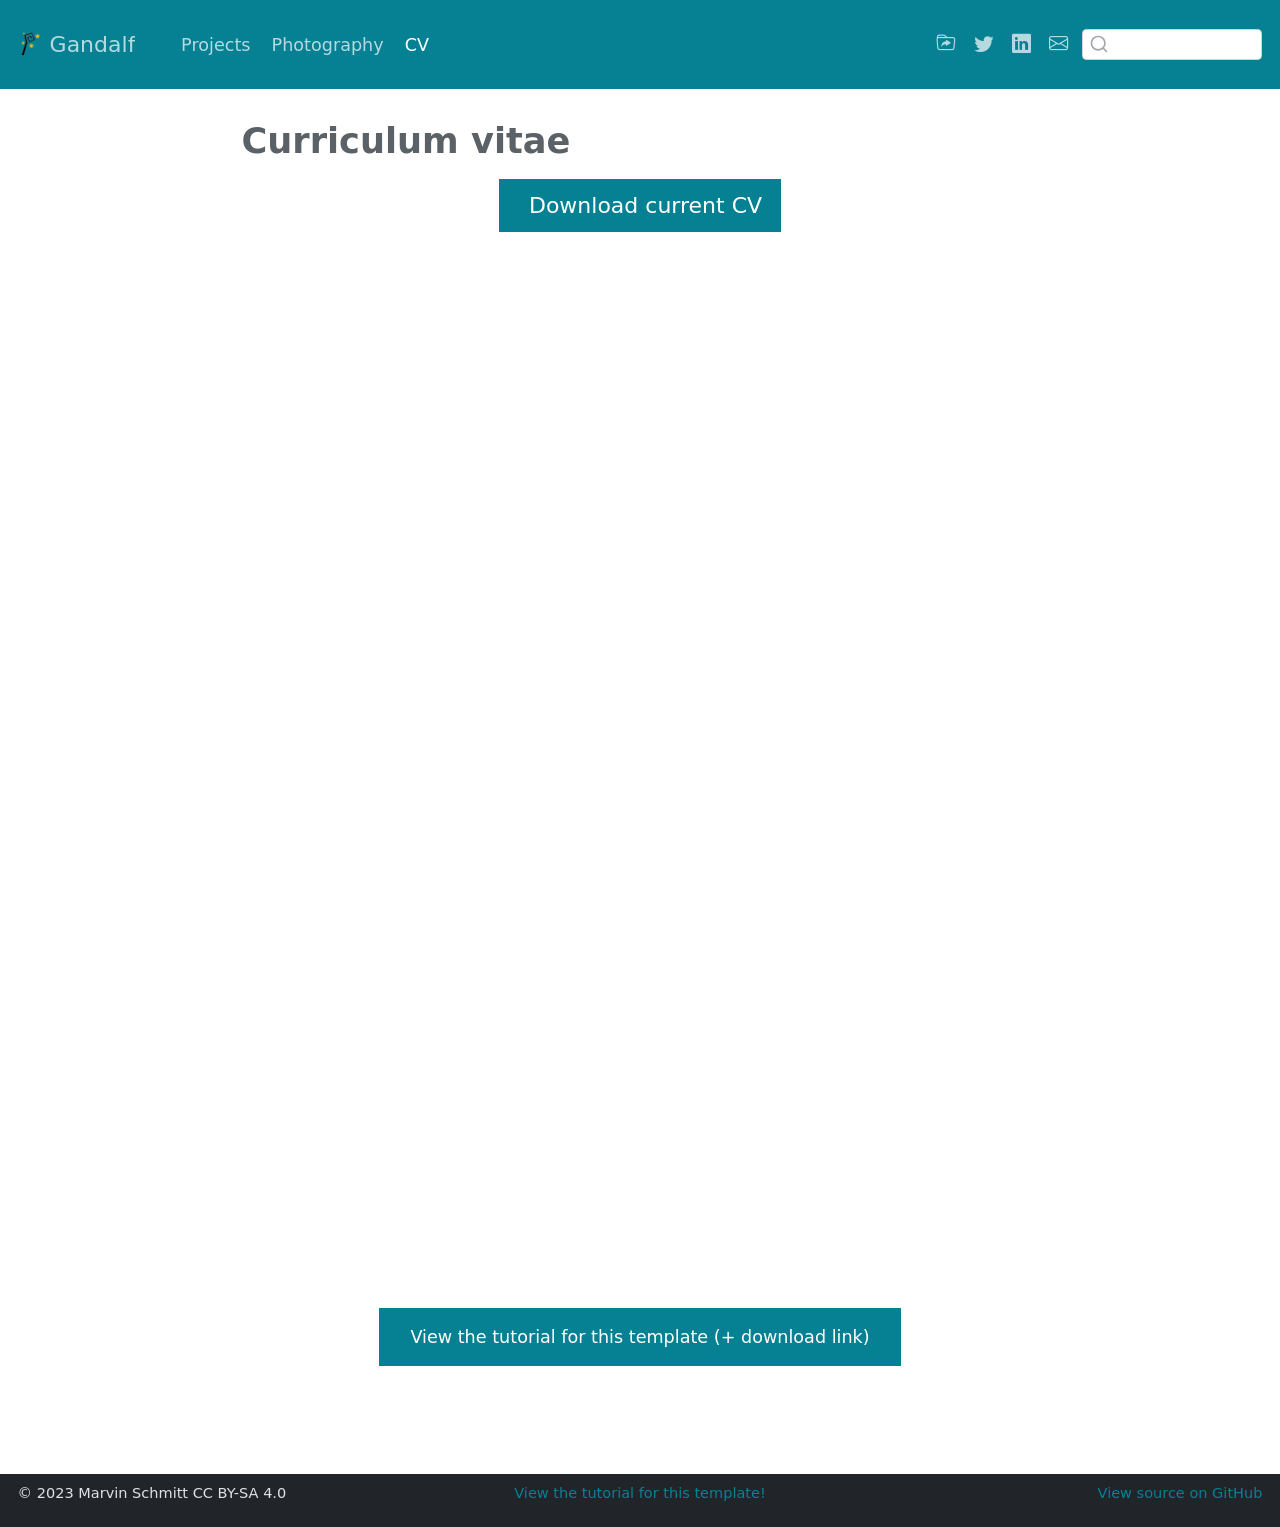
==== docs/cv/index.html @ 6c5ce50c "Add files via upload" ====
<!DOCTYPE html>
<html xmlns="http://www.w3.org/1999/xhtml" lang="en" xml:lang="en"><head>
<meta http-equiv="Content-Type" content="text/html; charset=UTF-8">
<meta charset="utf-8">
<meta name="generator" content="quarto-1.3.450">
<meta name="viewport" content="width=device-width, initial-scale=1.0, user-scalable=yes">
<title>Gandalf - Curriculum vitae</title>
<style>
code{white-space: pre-wrap;}
span.smallcaps{font-variant: small-caps;}
div.columns{display: flex; gap: min(4vw, 1.5em);}
div.column{flex: auto; overflow-x: auto;}
div.hanging-indent{margin-left: 1.5em; text-indent: -1.5em;}
ul.task-list{list-style: none;}
ul.task-list li input[type="checkbox"] {
  width: 0.8em;
  margin: 0 0.8em 0.2em -1em; /* quarto-specific, see https://github.com/quarto-dev/quarto-cli/issues/4556 */ 
  vertical-align: middle;
}
</style>

<script src="../site_libs/quarto-nav/quarto-nav.js"></script>
<script src="../site_libs/clipboard/clipboard.min.js"></script>
<script src="../site_libs/quarto-search/autocomplete.umd.js"></script>
<script src="../site_libs/quarto-search/fuse.min.js"></script>
<script src="../site_libs/quarto-search/quarto-search.js"></script>
<meta name="quarto:offset" content="../">
<link href="../img/favicon.png" rel="icon" type="image/png">
<script src="../site_libs/quarto-html/quarto.js"></script>
<script src="../site_libs/quarto-html/popper.min.js"></script>
<script src="../site_libs/quarto-html/tippy.umd.min.js"></script>
<script src="../site_libs/quarto-html/anchor.min.js"></script>
<link href="../site_libs/quarto-html/tippy.css" rel="stylesheet">
<link href="../site_libs/quarto-html/quarto-syntax-highlighting.css" rel="stylesheet" id="quarto-text-highlighting-styles">
<script src="../site_libs/bootstrap/bootstrap.min.js"></script>
<link href="../site_libs/bootstrap/bootstrap-icons.css" rel="stylesheet">
<link href="../site_libs/bootstrap/bootstrap.min.css" rel="stylesheet" id="quarto-bootstrap" data-mode="light"><script id="quarto-search-options" type="application/json">{
  "location": "navbar",
  "copy-button": false,
  "collapse-after": 3,
  "panel-placement": "end",
  "type": "textbox",
  "limit": 20,
  "language": {
    "search-no-results-text": "No results",
    "search-matching-documents-text": "matching documents",
    "search-copy-link-title": "Copy link to search",
    "search-hide-matches-text": "Hide additional matches",
    "search-more-match-text": "more match in this document",
    "search-more-matches-text": "more matches in this document",
    "search-clear-button-title": "Clear",
    "search-detached-cancel-button-title": "Cancel",
    "search-submit-button-title": "Submit",
    "search-label": "Search"
  }
}</script>
</head>
<body class="nav-fixed fullcontent">

<div id="quarto-search-results"></div>
  <header id="quarto-header" class="headroom fixed-top"><nav class="navbar navbar-expand-lg navbar-dark "><div class="navbar-container container-fluid">
      <div class="navbar-brand-container">
    <a href="../index.html" class="navbar-brand navbar-brand-logo">
    <img src="../img/logo.png" alt="" class="navbar-logo"></a>
    <a class="navbar-brand" href="../index.html">
    <span class="navbar-title">Gandalf</span>
    </a>
  </div>
            <div id="quarto-search" class="" title="Search"></div>
          <button class="navbar-toggler" type="button" data-bs-toggle="collapse" data-bs-target="#navbarCollapse" aria-controls="navbarCollapse" aria-expanded="false" aria-label="Toggle navigation" onclick="if (window.quartoToggleHeadroom) { window.quartoToggleHeadroom(); }">
  <span class="navbar-toggler-icon"></span>
</button>
          <div class="collapse navbar-collapse" id="navbarCollapse">
            <ul class="navbar-nav navbar-nav-scroll me-auto">
<li class="nav-item">
    <a class="nav-link" href="../projects/index.html" rel="" target="">
 <span class="menu-text">Projects</span></a>
  </li>  
  <li class="nav-item">
    <a class="nav-link" href="../photography/index.html" rel="" target="">
 <span class="menu-text">Photography</span></a>
  </li>  
  <li class="nav-item">
    <a class="nav-link active" href="../cv/index.html" rel="" target="" aria-current="page">
 <span class="menu-text">CV</span></a>
  </li>  
</ul>
<ul class="navbar-nav navbar-nav-scroll ms-auto">
<li class="nav-item compact">
    <a class="nav-link" href="https://www.marvinschmitt.com/blog/website-tutorial-quarto/" rel="" target=""><i class="bi bi-folder-symlink" role="img">
</i> 
 <span class="menu-text"></span></a>
  </li>  
  <li class="nav-item compact">
    <a class="nav-link" href="https://twitter.com/MarvinSchmittML" rel="" target=""><i class="bi bi-twitter" role="img">
</i> 
 <span class="menu-text"></span></a>
  </li>  
  <li class="nav-item compact">
    <a class="nav-link" href="https://www.linkedin.com/in/marvin-schmitt-a85b321a2/" rel="" target=""><i class="bi bi-linkedin" role="img">
</i> 
 <span class="menu-text"></span></a>
  </li>  
  <li class="nav-item compact">
    <a class="nav-link" href="mailto:mail.marvinschmitt@gmail.com" rel="" target=""><i class="bi bi-envelope" role="img" aria-label="email">
</i> 
 <span class="menu-text"></span></a>
  </li>  
</ul>
<div class="quarto-navbar-tools">
</div>
          </div> <!-- /navcollapse -->
      </div> <!-- /container-fluid -->
    </nav></header><!-- content --><div id="quarto-content" class="quarto-container page-columns page-rows-contents page-layout-article page-navbar">
<!-- sidebar -->
<!-- margin-sidebar -->
    
<!-- main -->
<main class="content" id="quarto-document-content"><header id="title-block-header" class="quarto-title-block default"><div class="quarto-title">
<h1 class="title">Curriculum vitae</h1>
</div>



<div class="quarto-title-meta">

    
  
    
  </div>
  

</header><div class="cell">
<style type="text/css">
.embed-container {
    position: relative;
    padding-bottom: 129%;
    height: 0;
    overflow: hidden;
    max-width: 100%;
}
.embed-container iframe,
.embed-container object,
.embed-container embed {
    position: absolute;
    top: 0;
    left: 0;
    width: 100%;
    height: 100%;
}
</style>
</div>
<p class="text-center">
  <a class="btn btn-primary btn-lg cv-download" href="cv.pdf" target="_blank">
    <i class="fa-solid fa-file-arrow-down"></i> Download current CV
  </a>
</p>
<div class="embed-container">
  <iframe src="cv.pdf#toolbar=0" style="border: 0.5px;width: 100%;"></iframe>
</div>
<div style="margin: 30px; text-align: center;">
<a class="btn btn-primary" href="https://www.marvinschmitt.com/blog/website-tutorial-quarto/" role="button" target="_blank" style="padding: 15px 30px;">View the tutorial for this template (+ download link)</a>
</div>



</main><!-- /main --><script id="quarto-html-after-body" type="application/javascript">
window.document.addEventListener("DOMContentLoaded", function (event) {
  const toggleBodyColorMode = (bsSheetEl) => {
    const mode = bsSheetEl.getAttribute("data-mode");
    const bodyEl = window.document.querySelector("body");
    if (mode === "dark") {
      bodyEl.classList.add("quarto-dark");
      bodyEl.classList.remove("quarto-light");
    } else {
      bodyEl.classList.add("quarto-light");
      bodyEl.classList.remove("quarto-dark");
    }
  }
  const toggleBodyColorPrimary = () => {
    const bsSheetEl = window.document.querySelector("link#quarto-bootstrap");
    if (bsSheetEl) {
      toggleBodyColorMode(bsSheetEl);
    }
  }
  toggleBodyColorPrimary();  
  const icon = "";
  const anchorJS = new window.AnchorJS();
  anchorJS.options = {
    placement: 'right',
    icon: icon
  };
  anchorJS.add('.anchored');
  const isCodeAnnotation = (el) => {
    for (const clz of el.classList) {
      if (clz.startsWith('code-annotation-')) {                     
        return true;
      }
    }
    return false;
  }
  const clipboard = new window.ClipboardJS('.code-copy-button', {
    text: function(trigger) {
      const codeEl = trigger.previousElementSibling.cloneNode(true);
      for (const childEl of codeEl.children) {
        if (isCodeAnnotation(childEl)) {
          childEl.remove();
        }
      }
      return codeEl.innerText;
    }
  });
  clipboard.on('success', function(e) {
    // button target
    const button = e.trigger;
    // don't keep focus
    button.blur();
    // flash "checked"
    button.classList.add('code-copy-button-checked');
    var currentTitle = button.getAttribute("title");
    button.setAttribute("title", "Copied!");
    let tooltip;
    if (window.bootstrap) {
      button.setAttribute("data-bs-toggle", "tooltip");
      button.setAttribute("data-bs-placement", "left");
      button.setAttribute("data-bs-title", "Copied!");
      tooltip = new bootstrap.Tooltip(button, 
        { trigger: "manual", 
          customClass: "code-copy-button-tooltip",
          offset: [0, -8]});
      tooltip.show();    
    }
    setTimeout(function() {
      if (tooltip) {
        tooltip.hide();
        button.removeAttribute("data-bs-title");
        button.removeAttribute("data-bs-toggle");
        button.removeAttribute("data-bs-placement");
      }
      button.setAttribute("title", currentTitle);
      button.classList.remove('code-copy-button-checked');
    }, 1000);
    // clear code selection
    e.clearSelection();
  });
  function tippyHover(el, contentFn) {
    const config = {
      allowHTML: true,
      content: contentFn,
      maxWidth: 500,
      delay: 100,
      arrow: false,
      appendTo: function(el) {
          return el.parentElement;
      },
      interactive: true,
      interactiveBorder: 10,
      theme: 'quarto',
      placement: 'bottom-start'
    };
    window.tippy(el, config); 
  }
  const noterefs = window.document.querySelectorAll('a[role="doc-noteref"]');
  for (var i=0; i<noterefs.length; i++) {
    const ref = noterefs[i];
    tippyHover(ref, function() {
      // use id or data attribute instead here
      let href = ref.getAttribute('data-footnote-href') || ref.getAttribute('href');
      try { href = new URL(href).hash; } catch {}
      const id = href.replace(/^#\/?/, "");
      const note = window.document.getElementById(id);
      return note.innerHTML;
    });
  }
      let selectedAnnoteEl;
      const selectorForAnnotation = ( cell, annotation) => {
        let cellAttr = 'data-code-cell="' + cell + '"';
        let lineAttr = 'data-code-annotation="' +  annotation + '"';
        const selector = 'span[' + cellAttr + '][' + lineAttr + ']';
        return selector;
      }
      const selectCodeLines = (annoteEl) => {
        const doc = window.document;
        const targetCell = annoteEl.getAttribute("data-target-cell");
        const targetAnnotation = annoteEl.getAttribute("data-target-annotation");
        const annoteSpan = window.document.querySelector(selectorForAnnotation(targetCell, targetAnnotation));
        const lines = annoteSpan.getAttribute("data-code-lines").split(",");
        const lineIds = lines.map((line) => {
          return targetCell + "-" + line;
        })
        let top = null;
        let height = null;
        let parent = null;
        if (lineIds.length > 0) {
            //compute the position of the single el (top and bottom and make a div)
            const el = window.document.getElementById(lineIds[0]);
            top = el.offsetTop;
            height = el.offsetHeight;
            parent = el.parentElement.parentElement;
          if (lineIds.length > 1) {
            const lastEl = window.document.getElementById(lineIds[lineIds.length - 1]);
            const bottom = lastEl.offsetTop + lastEl.offsetHeight;
            height = bottom - top;
          }
          if (top !== null && height !== null && parent !== null) {
            // cook up a div (if necessary) and position it 
            let div = window.document.getElementById("code-annotation-line-highlight");
            if (div === null) {
              div = window.document.createElement("div");
              div.setAttribute("id", "code-annotation-line-highlight");
              div.style.position = 'absolute';
              parent.appendChild(div);
            }
            div.style.top = top - 2 + "px";
            div.style.height = height + 4 + "px";
            let gutterDiv = window.document.getElementById("code-annotation-line-highlight-gutter");
            if (gutterDiv === null) {
              gutterDiv = window.document.createElement("div");
              gutterDiv.setAttribute("id", "code-annotation-line-highlight-gutter");
              gutterDiv.style.position = 'absolute';
              const codeCell = window.document.getElementById(targetCell);
              const gutter = codeCell.querySelector('.code-annotation-gutter');
              gutter.appendChild(gutterDiv);
            }
            gutterDiv.style.top = top - 2 + "px";
            gutterDiv.style.height = height + 4 + "px";
          }
          selectedAnnoteEl = annoteEl;
        }
      };
      const unselectCodeLines = () => {
        const elementsIds = ["code-annotation-line-highlight", "code-annotation-line-highlight-gutter"];
        elementsIds.forEach((elId) => {
          const div = window.document.getElementById(elId);
          if (div) {
            div.remove();
          }
        });
        selectedAnnoteEl = undefined;
      };
      // Attach click handler to the DT
      const annoteDls = window.document.querySelectorAll('dt[data-target-cell]');
      for (const annoteDlNode of annoteDls) {
        annoteDlNode.addEventListener('click', (event) => {
          const clickedEl = event.target;
          if (clickedEl !== selectedAnnoteEl) {
            unselectCodeLines();
            const activeEl = window.document.querySelector('dt[data-target-cell].code-annotation-active');
            if (activeEl) {
              activeEl.classList.remove('code-annotation-active');
            }
            selectCodeLines(clickedEl);
            clickedEl.classList.add('code-annotation-active');
          } else {
            // Unselect the line
            unselectCodeLines();
            clickedEl.classList.remove('code-annotation-active');
          }
        });
      }
  const findCites = (el) => {
    const parentEl = el.parentElement;
    if (parentEl) {
      const cites = parentEl.dataset.cites;
      if (cites) {
        return {
          el,
          cites: cites.split(' ')
        };
      } else {
        return findCites(el.parentElement)
      }
    } else {
      return undefined;
    }
  };
  var bibliorefs = window.document.querySelectorAll('a[role="doc-biblioref"]');
  for (var i=0; i<bibliorefs.length; i++) {
    const ref = bibliorefs[i];
    const citeInfo = findCites(ref);
    if (citeInfo) {
      tippyHover(citeInfo.el, function() {
        var popup = window.document.createElement('div');
        citeInfo.cites.forEach(function(cite) {
          var citeDiv = window.document.createElement('div');
          citeDiv.classList.add('hanging-indent');
          citeDiv.classList.add('csl-entry');
          var biblioDiv = window.document.getElementById('ref-' + cite);
          if (biblioDiv) {
            citeDiv.innerHTML = biblioDiv.innerHTML;
          }
          popup.appendChild(citeDiv);
        });
        return popup.innerHTML;
      });
    }
  }
});
</script>
</div> <!-- /content -->
<footer class="footer"><div class="nav-footer">
    <div class="nav-footer-left"><span class="faux-block">© 2023 Marvin Schmitt CC BY-SA 4.0</span></div>   
    <div class="nav-footer-center"><span class="faux-block"><a href="https://www.marvinschmitt.com/blog/website-tutorial-quarto/">View the tutorial for this template!</a></span></div>
    <div class="nav-footer-right"><span class="faux-block"><a href="https://github.com/marvinschmitt/quarto-website-template/">View source on GitHub</a></span></div>
  </div>
</footer>


</body></html>
---- docs/site_libs/quarto-html/tippy.css ----
.tippy-box[data-animation=fade][data-state=hidden]{opacity:0}[data-tippy-root]{max-width:calc(100vw - 10px)}.tippy-box{position:relative;background-color:#333;color:#fff;border-radius:4px;font-size:14px;line-height:1.4;white-space:normal;outline:0;transition-property:transform,visibility,opacity}.tippy-box[data-placement^=top]>.tippy-arrow{bottom:0}.tippy-box[data-placement^=top]>.tippy-arrow:before{bottom:-7px;left:0;border-width:8px 8px 0;border-top-color:initial;transform-origin:center top}.tippy-box[data-placement^=bottom]>.tippy-arrow{top:0}.tippy-box[data-placement^=bottom]>.tippy-arrow:before{top:-7px;left:0;border-width:0 8px 8px;border-bottom-color:initial;transform-origin:center bottom}.tippy-box[data-placement^=left]>.tippy-arrow{right:0}.tippy-box[data-placement^=left]>.tippy-arrow:before{border-width:8px 0 8px 8px;border-left-color:initial;right:-7px;transform-origin:center left}.tippy-box[data-placement^=right]>.tippy-arrow{left:0}.tippy-box[data-placement^=right]>.tippy-arrow:before{left:-7px;border-width:8px 8px 8px 0;border-right-color:initial;transform-origin:center right}.tippy-box[data-inertia][data-state=visible]{transition-timing-function:cubic-bezier(.54,1.5,.38,1.11)}.tippy-arrow{width:16px;height:16px;color:#333}.tippy-arrow:before{content:"";position:absolute;border-color:transparent;border-style:solid}.tippy-content{position:relative;padding:5px 9px;z-index:1}
---- docs/site_libs/quarto-html/quarto-syntax-highlighting.css ----
/* quarto syntax highlight colors */
:root {
  --quarto-hl-ot-color: #003B4F;
  --quarto-hl-at-color: #657422;
  --quarto-hl-ss-color: #20794D;
  --quarto-hl-an-color: #5E5E5E;
  --quarto-hl-fu-color: #4758AB;
  --quarto-hl-st-color: #20794D;
  --quarto-hl-cf-color: #003B4F;
  --quarto-hl-op-color: #5E5E5E;
  --quarto-hl-er-color: #AD0000;
  --quarto-hl-bn-color: #AD0000;
  --quarto-hl-al-color: #AD0000;
  --quarto-hl-va-color: #111111;
  --quarto-hl-bu-color: inherit;
  --quarto-hl-ex-color: inherit;
  --quarto-hl-pp-color: #AD0000;
  --quarto-hl-in-color: #5E5E5E;
  --quarto-hl-vs-color: #20794D;
  --quarto-hl-wa-color: #5E5E5E;
  --quarto-hl-do-color: #5E5E5E;
  --quarto-hl-im-color: #00769E;
  --quarto-hl-ch-color: #20794D;
  --quarto-hl-dt-color: #AD0000;
  --quarto-hl-fl-color: #AD0000;
  --quarto-hl-co-color: #5E5E5E;
  --quarto-hl-cv-color: #5E5E5E;
  --quarto-hl-cn-color: #8f5902;
  --quarto-hl-sc-color: #5E5E5E;
  --quarto-hl-dv-color: #AD0000;
  --quarto-hl-kw-color: #003B4F;
}

/* other quarto variables */
:root {
  --quarto-font-monospace: SFMono-Regular, Menlo, Monaco, Consolas, "Liberation Mono", "Courier New", monospace;
}

pre > code.sourceCode > span {
  color: #003B4F;
}

code span {
  color: #003B4F;
}

code.sourceCode > span {
  color: #003B4F;
}

div.sourceCode,
div.sourceCode pre.sourceCode {
  color: #003B4F;
}

code span.ot {
  color: #003B4F;
  font-style: inherit;
}

code span.at {
  color: #657422;
  font-style: inherit;
}

code span.ss {
  color: #20794D;
  font-style: inherit;
}

code span.an {
  color: #5E5E5E;
  font-style: inherit;
}

code span.fu {
  color: #4758AB;
  font-style: inherit;
}

code span.st {
  color: #20794D;
  font-style: inherit;
}

code span.cf {
  color: #003B4F;
  font-style: inherit;
}

code span.op {
  color: #5E5E5E;
  font-style: inherit;
}

code span.er {
  color: #AD0000;
  font-style: inherit;
}

code span.bn {
  color: #AD0000;
  font-style: inherit;
}

code span.al {
  color: #AD0000;
  font-style: inherit;
}

code span.va {
  color: #111111;
  font-style: inherit;
}

code span.bu {
  font-style: inherit;
}

code span.ex {
  font-style: inherit;
}

code span.pp {
  color: #AD0000;
  font-style: inherit;
}

code span.in {
  color: #5E5E5E;
  font-style: inherit;
}

code span.vs {
  color: #20794D;
  font-style: inherit;
}

code span.wa {
  color: #5E5E5E;
  font-style: italic;
}

code span.do {
  color: #5E5E5E;
  font-style: italic;
}

code span.im {
  color: #00769E;
  font-style: inherit;
}

code span.ch {
  color: #20794D;
  font-style: inherit;
}

code span.dt {
  color: #AD0000;
  font-style: inherit;
}

code span.fl {
  color: #AD0000;
  font-style: inherit;
}

code span.co {
  color: #5E5E5E;
  font-style: inherit;
}

code span.cv {
  color: #5E5E5E;
  font-style: italic;
}

code span.cn {
  color: #8f5902;
  font-style: inherit;
}

code span.sc {
  color: #5E5E5E;
  font-style: inherit;
}

code span.dv {
  color: #AD0000;
  font-style: inherit;
}

code span.kw {
  color: #003B4F;
  font-style: inherit;
}

.prevent-inlining {
  content: "</";
}

/*# sourceMappingURL=debc5d5d77c3f9108843748ff7464032.css.map */
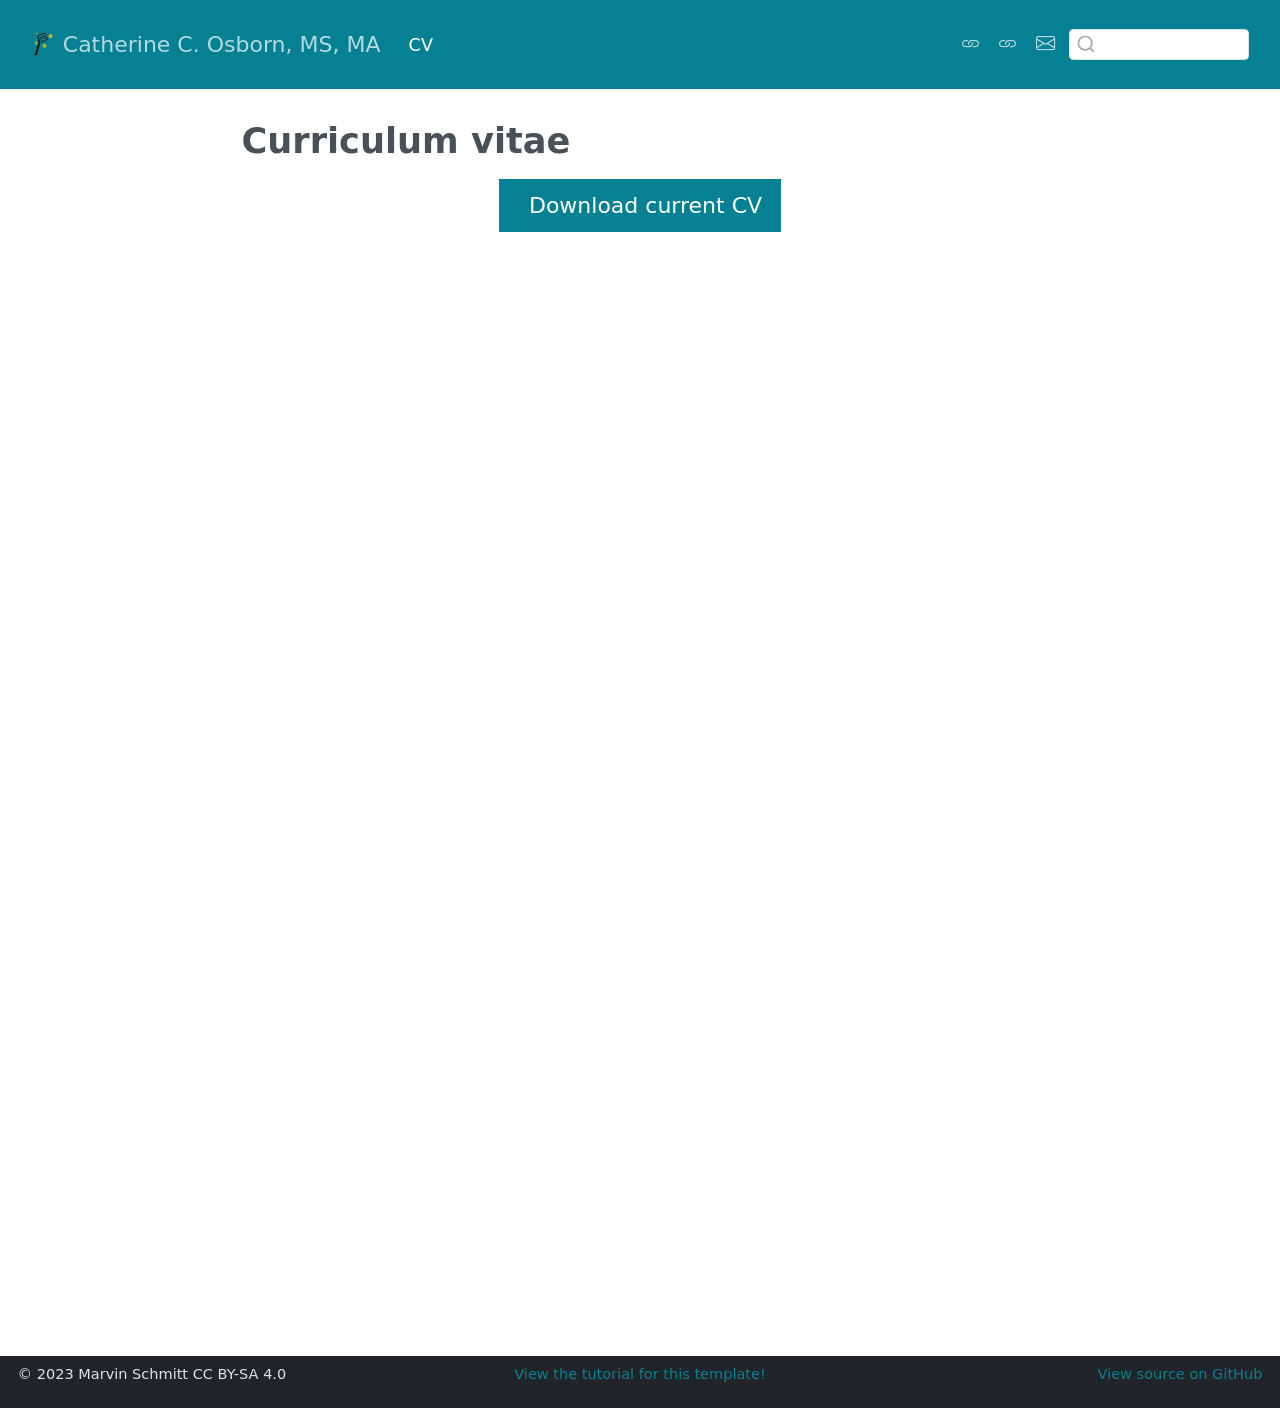
==== commit fc546a48: "Add files via upload" ====
--- a/docs/cv/index.html
+++ b/docs/cv/index.html
@@ -1,15 +1,24 @@
 <!DOCTYPE html>
 <html xmlns="http://www.w3.org/1999/xhtml" lang="en" xml:lang="en"><head>
-<meta http-equiv="Content-Type" content="text/html; charset=UTF-8">
+
 <meta charset="utf-8">
-<meta name="generator" content="quarto-1.3.450">
+<meta name="generator" content="quarto-1.10.18">
+
 <meta name="viewport" content="width=device-width, initial-scale=1.0, user-scalable=yes">
-<title>Gandalf - Curriculum vitae</title>
+
+
+<title>Curriculum vitae – Catherine C. Osborn, MS, MA</title>
 <style>
-code{white-space: pre-wrap;}
+/* Default styles provided by pandoc.
+** See https://pandoc.org/MANUAL.html#variables-for-html for config info.
+*/
 span.smallcaps{font-variant: small-caps;}
-div.columns{display: flex; gap: min(4vw, 1.5em);}
-div.column{flex: auto; overflow-x: auto;}
+div.columns{display: flex; gap: 1.5em;}
+div.column{flex: auto;}
+@media screen {
+div.columns{gap: min(4vw, 1.5em);}
+div.column{overflow-x: auto;}
+}
 div.hanging-indent{margin-left: 1.5em; text-indent: -1.5em;}
 ul.task-list{list-style: none;}
 ul.task-list li input[type="checkbox"] {
@@ -19,6 +28,7 @@
 }
 </style>
 
+
 <script src="../site_libs/quarto-nav/quarto-nav.js"></script>
 <script src="../site_libs/clipboard/clipboard.min.js"></script>
 <script src="../site_libs/quarto-search/autocomplete.umd.js"></script>
@@ -26,21 +36,28 @@
 <script src="../site_libs/quarto-search/quarto-search.js"></script>
 <meta name="quarto:offset" content="../">
 <link href="../img/favicon.png" rel="icon" type="image/png">
-<script src="../site_libs/quarto-html/quarto.js"></script>
+<script src="../site_libs/quarto-html/quarto.js" type="module"></script>
+<script src="../site_libs/quarto-html/tabsets/tabsets.js" type="module"></script>
 <script src="../site_libs/quarto-html/popper.min.js"></script>
 <script src="../site_libs/quarto-html/tippy.umd.min.js"></script>
 <script src="../site_libs/quarto-html/anchor.min.js"></script>
 <link href="../site_libs/quarto-html/tippy.css" rel="stylesheet">
-<link href="../site_libs/quarto-html/quarto-syntax-highlighting.css" rel="stylesheet" id="quarto-text-highlighting-styles">
+<link href="../site_libs/quarto-html/quarto-syntax-highlighting-64a204ab8560d761af7679ceaba22944.css" rel="stylesheet" id="quarto-text-highlighting-styles">
 <script src="../site_libs/bootstrap/bootstrap.min.js"></script>
 <link href="../site_libs/bootstrap/bootstrap-icons.css" rel="stylesheet">
-<link href="../site_libs/bootstrap/bootstrap.min.css" rel="stylesheet" id="quarto-bootstrap" data-mode="light"><script id="quarto-search-options" type="application/json">{
+<link href="../site_libs/bootstrap/bootstrap-b8b36463dbcfc0c9443b5ac0874d65e4.min.css" rel="stylesheet" append-hash="true" id="quarto-bootstrap" data-mode="light">
+<script id="quarto-search-options" type="application/json">{
   "location": "navbar",
   "copy-button": false,
   "collapse-after": 3,
   "panel-placement": "end",
   "type": "textbox",
-  "limit": 20,
+  "limit": 50,
+  "keyboard-shortcut": [
+    "f",
+    "/",
+    "s"
+  ],
   "language": {
     "search-no-results-text": "No results",
     "search-matching-documents-text": "matching documents",
@@ -49,74 +66,75 @@
     "search-more-match-text": "more match in this document",
     "search-more-matches-text": "more matches in this document",
     "search-clear-button-title": "Clear",
+    "search-text-placeholder": "",
     "search-detached-cancel-button-title": "Cancel",
     "search-submit-button-title": "Submit",
     "search-label": "Search"
   }
 }</script>
+
+
 </head>
-<body class="nav-fixed fullcontent">
+
+<body class="nav-fixed fullcontent quarto-light">
 
 <div id="quarto-search-results"></div>
-  <header id="quarto-header" class="headroom fixed-top"><nav class="navbar navbar-expand-lg navbar-dark "><div class="navbar-container container-fluid">
-      <div class="navbar-brand-container">
+  <header id="quarto-header" class="headroom fixed-top">
+    <nav class="navbar navbar-expand-lg " data-bs-theme="dark">
+      <div class="navbar-container container-fluid">
+      <div class="navbar-brand-container mx-auto">
     <a href="../index.html" class="navbar-brand navbar-brand-logo">
-    <img src="../img/logo.png" alt="" class="navbar-logo"></a>
+    <img src="../img/logo.png" alt="" class="navbar-logo light-content">
+    <img src="../img/logo.png" alt="" class="navbar-logo dark-content">
+    </a>
     <a class="navbar-brand" href="../index.html">
-    <span class="navbar-title">Gandalf</span>
+    <span class="navbar-title">Catherine C. Osborn, MS, MA</span>
     </a>
   </div>
             <div id="quarto-search" class="" title="Search"></div>
-          <button class="navbar-toggler" type="button" data-bs-toggle="collapse" data-bs-target="#navbarCollapse" aria-controls="navbarCollapse" aria-expanded="false" aria-label="Toggle navigation" onclick="if (window.quartoToggleHeadroom) { window.quartoToggleHeadroom(); }">
+          <button class="navbar-toggler" type="button" data-bs-toggle="collapse" data-bs-target="#navbarCollapse" aria-controls="navbarCollapse" role="menu" aria-expanded="false" aria-label="Toggle navigation" onclick="if (window.quartoToggleHeadroom) { window.quartoToggleHeadroom(); }">
   <span class="navbar-toggler-icon"></span>
 </button>
           <div class="collapse navbar-collapse" id="navbarCollapse">
             <ul class="navbar-nav navbar-nav-scroll me-auto">
-<li class="nav-item">
-    <a class="nav-link" href="../projects/index.html" rel="" target="">
- <span class="menu-text">Projects</span></a>
-  </li>  
   <li class="nav-item">
-    <a class="nav-link" href="../photography/index.html" rel="" target="">
- <span class="menu-text">Photography</span></a>
-  </li>  
-  <li class="nav-item">
-    <a class="nav-link active" href="../cv/index.html" rel="" target="" aria-current="page">
- <span class="menu-text">CV</span></a>
+    <a class="nav-link active" href="../cv/index.html" aria-current="page"> 
+<span class="menu-text">CV</span></a>
   </li>  
 </ul>
-<ul class="navbar-nav navbar-nav-scroll ms-auto">
-<li class="nav-item compact">
-    <a class="nav-link" href="https://www.marvinschmitt.com/blog/website-tutorial-quarto/" rel="" target=""><i class="bi bi-folder-symlink" role="img">
+            <ul class="navbar-nav navbar-nav-scroll ms-auto">
+  <li class="nav-item compact">
+    <a class="nav-link" href="https://prchn.org/"> <i class="bi bi-link" role="img">
 </i> 
- <span class="menu-text"></span></a>
+<span class="menu-text"></span></a>
   </li>  
   <li class="nav-item compact">
-    <a class="nav-link" href="https://twitter.com/MarvinSchmittML" rel="" target=""><i class="bi bi-twitter" role="img">
+    <a class="nav-link" href="https://orcid.org/0000-0001-6162-7315"> <i class="bi bi-link" role="img">
 </i> 
- <span class="menu-text"></span></a>
+<span class="menu-text"></span></a>
   </li>  
   <li class="nav-item compact">
-    <a class="nav-link" href="https://www.linkedin.com/in/marvin-schmitt-a85b321a2/" rel="" target=""><i class="bi bi-linkedin" role="img">
+    <a class="nav-link" href="mailto:catherine.osborn@case.edu"> <i class="bi bi-envelope" role="img" aria-label="email">
 </i> 
- <span class="menu-text"></span></a>
-  </li>  
-  <li class="nav-item compact">
-    <a class="nav-link" href="mailto:mail.marvinschmitt@gmail.com" rel="" target=""><i class="bi bi-envelope" role="img" aria-label="email">
-</i> 
- <span class="menu-text"></span></a>
+<span class="menu-text"></span></a>
   </li>  
 </ul>
-<div class="quarto-navbar-tools">
+          </div> <!-- /navcollapse -->
+            <div class="quarto-navbar-tools">
 </div>
-          </div> <!-- /navcollapse -->
       </div> <!-- /container-fluid -->
-    </nav></header><!-- content --><div id="quarto-content" class="quarto-container page-columns page-rows-contents page-layout-article page-navbar">
+    </nav>
+</header>
+<!-- content -->
+<div id="quarto-content" class="quarto-container page-columns page-rows-contents page-layout-article page-navbar">
 <!-- sidebar -->
 <!-- margin-sidebar -->
     
 <!-- main -->
-<main class="content" id="quarto-document-content"><header id="title-block-header" class="quarto-title-block default"><div class="quarto-title">
+<main class="content" id="quarto-document-content">
+
+<header id="title-block-header" class="quarto-title-block default">
+<div class="quarto-title">
 <h1 class="title">Curriculum vitae</h1>
 </div>
 
@@ -130,7 +148,11 @@
   </div>
   
 
-</header><div class="cell">
+
+</header>
+
+
+<div class="cell">
 <style type="text/css">
 .embed-container {
     position: relative;
@@ -151,57 +173,70 @@
 </style>
 </div>
 <p class="text-center">
-  <a class="btn btn-primary btn-lg cv-download" href="cv.pdf" target="_blank">
+  <a class="btn btn-primary btn-lg cv-download" href="COsborn_CV_10-12-2026.pdf" target="_blank">
     <i class="fa-solid fa-file-arrow-down"></i> Download current CV
   </a>
 </p>
 <div class="embed-container">
-  <iframe src="cv.pdf#toolbar=0" style="border: 0.5px;width: 100%;"></iframe>
+  <iframe src="COsborn_CV_10-12-2026.pdf#toolbar=0" style="border: 0.5px;width: 100%;"></iframe>
 </div>
-<div style="margin: 30px; text-align: center;">
-<a class="btn btn-primary" href="https://www.marvinschmitt.com/blog/website-tutorial-quarto/" role="button" target="_blank" style="padding: 15px 30px;">View the tutorial for this template (+ download link)</a>
-</div>
-
-
-
-</main><!-- /main --><script id="quarto-html-after-body" type="application/javascript">
-window.document.addEventListener("DOMContentLoaded", function (event) {
-  const toggleBodyColorMode = (bsSheetEl) => {
-    const mode = bsSheetEl.getAttribute("data-mode");
-    const bodyEl = window.document.querySelector("body");
-    if (mode === "dark") {
-      bodyEl.classList.add("quarto-dark");
-      bodyEl.classList.remove("quarto-light");
-    } else {
-      bodyEl.classList.add("quarto-light");
-      bodyEl.classList.remove("quarto-dark");
-    }
-  }
-  const toggleBodyColorPrimary = () => {
-    const bsSheetEl = window.document.querySelector("link#quarto-bootstrap");
-    if (bsSheetEl) {
-      toggleBodyColorMode(bsSheetEl);
-    }
-  }
-  toggleBodyColorPrimary();  
-  const icon = "";
-  const anchorJS = new window.AnchorJS();
-  anchorJS.options = {
-    placement: 'right',
-    icon: icon
-  };
-  anchorJS.add('.anchored');
-  const isCodeAnnotation = (el) => {
-    for (const clz of el.classList) {
-      if (clz.startsWith('code-annotation-')) {                     
-        return true;
-      }
-    }
-    return false;
-  }
-  const clipboard = new window.ClipboardJS('.code-copy-button', {
-    text: function(trigger) {
-      const codeEl = trigger.previousElementSibling.cloneNode(true);
+
+
+
+</main> <!-- /main -->
+<script id="quarto-html-after-body" type="application/javascript">
+  window.document.addEventListener("DOMContentLoaded", function (event) {
+    const icon = "";
+    const anchorJS = new window.AnchorJS();
+    anchorJS.options = {
+      placement: 'right',
+      icon: icon
+    };
+    anchorJS.add('.anchored');
+    const isCodeAnnotation = (el) => {
+      for (const clz of el.classList) {
+        if (clz.startsWith('code-annotation-')) {                     
+          return true;
+        }
+      }
+      return false;
+    }
+    const onCopySuccess = function(e) {
+      // button target
+      const button = e.trigger;
+      // don't keep focus
+      button.blur();
+      // flash "checked"
+      button.classList.add('code-copy-button-checked');
+      var currentTitle = button.getAttribute("title");
+      button.setAttribute("title", "Copied!");
+      let tooltip;
+      if (window.bootstrap) {
+        button.setAttribute("data-bs-toggle", "tooltip");
+        button.setAttribute("data-bs-placement", "left");
+        button.setAttribute("data-bs-title", "Copied!");
+        tooltip = new bootstrap.Tooltip(button, 
+          { trigger: "manual", 
+            customClass: "code-copy-button-tooltip",
+            offset: [0, -8]});
+        tooltip.show();    
+      }
+      setTimeout(function() {
+        if (tooltip) {
+          tooltip.hide();
+          button.removeAttribute("data-bs-title");
+          button.removeAttribute("data-bs-toggle");
+          button.removeAttribute("data-bs-placement");
+        }
+        button.setAttribute("title", currentTitle);
+        button.classList.remove('code-copy-button-checked');
+      }, 1000);
+      // clear code selection
+      e.clearSelection();
+    }
+    const getTextToCopy = function(trigger) {
+      const outerScaffold = trigger.parentElement.cloneNode(true);
+      const codeEl = outerScaffold.querySelector('code');
       for (const childEl of codeEl.children) {
         if (isCodeAnnotation(childEl)) {
           childEl.remove();
@@ -209,201 +244,362 @@
       }
       return codeEl.innerText;
     }
+    const clipboard = new window.ClipboardJS('.code-copy-button:not([data-in-quarto-modal])', {
+      text: getTextToCopy
+    });
+    clipboard.on('success', onCopySuccess);
+    if (window.document.getElementById('quarto-embedded-source-code-modal')) {
+      const clipboardModal = new window.ClipboardJS('.code-copy-button[data-in-quarto-modal]', {
+        text: getTextToCopy,
+        container: window.document.getElementById('quarto-embedded-source-code-modal')
+      });
+      clipboardModal.on('success', onCopySuccess);
+    }
+      var localhostRegex = new RegExp(/^(?:http|https):\/\/localhost\:?[0-9]*\//);
+      var mailtoRegex = new RegExp(/^mailto:/);
+        var filterRegex = new RegExp('/' + window.location.host + '/');
+      var isInternal = (href) => {
+          return filterRegex.test(href) || localhostRegex.test(href) || mailtoRegex.test(href);
+      }
+      // Inspect non-navigation links and adorn them if external
+     var links = window.document.querySelectorAll('a[href]:not(.nav-link):not(.navbar-brand):not(.toc-action):not(.sidebar-link):not(.sidebar-item-toggle):not(.pagination-link):not(.no-external):not([aria-hidden]):not(.dropdown-item):not(.quarto-navigation-tool):not(.about-link)');
+      for (var i=0; i<links.length; i++) {
+        const link = links[i];
+        if (!isInternal(link.href)) {
+          // undo the damage that might have been done by quarto-nav.js in the case of
+          // links that we want to consider external
+          if (link.dataset.originalHref !== undefined) {
+            link.href = link.dataset.originalHref;
+          }
+        }
+      }
+    function tippyHover(el, contentFn, onTriggerFn, onUntriggerFn) {
+      const config = {
+        allowHTML: true,
+        maxWidth: 500,
+        delay: 100,
+        arrow: false,
+        appendTo: function(el) {
+            return el.parentElement;
+        },
+        interactive: true,
+        interactiveBorder: 10,
+        theme: 'quarto',
+        placement: 'bottom-start',
+      };
+      if (contentFn) {
+        config.content = contentFn;
+      }
+      if (onTriggerFn) {
+        config.onTrigger = onTriggerFn;
+      }
+      if (onUntriggerFn) {
+        config.onUntrigger = onUntriggerFn;
+      }
+      window.tippy(el, config); 
+    }
+    const noterefs = window.document.querySelectorAll('a[role="doc-noteref"]');
+    for (var i=0; i<noterefs.length; i++) {
+      const ref = noterefs[i];
+      tippyHover(ref, function() {
+        // use id or data attribute instead here
+        let href = ref.getAttribute('data-footnote-href') || ref.getAttribute('href');
+        try { href = new URL(href).hash; } catch {}
+        const id = href.replace(/^#\/?/, "");
+        const note = window.document.getElementById(id);
+        if (note) {
+          return note.innerHTML;
+        } else {
+          return "";
+        }
+      });
+    }
+    const xrefs = window.document.querySelectorAll('a.quarto-xref');
+    const processXRef = (id, note) => {
+      // Strip column container classes
+      const stripColumnClz = (el) => {
+        el.classList.remove("page-full", "page-columns");
+        if (el.children) {
+          for (const child of el.children) {
+            stripColumnClz(child);
+          }
+        }
+      }
+      stripColumnClz(note)
+      if (id === null || id.startsWith('sec-')) {
+        // Special case sections, only their first couple elements
+        const container = document.createElement("div");
+        if (note.children && note.children.length > 2) {
+          container.appendChild(note.children[0].cloneNode(true));
+          for (let i = 1; i < note.children.length; i++) {
+            const child = note.children[i];
+            if (child.tagName === "P" && child.innerText === "") {
+              continue;
+            } else {
+              container.appendChild(child.cloneNode(true));
+              break;
+            }
+          }
+          if (window.Quarto?.typesetMath) {
+            window.Quarto.typesetMath(container);
+          }
+          return container.innerHTML
+        } else {
+          if (window.Quarto?.typesetMath) {
+            window.Quarto.typesetMath(note);
+          }
+          return note.innerHTML;
+        }
+      } else {
+        // Remove any anchor links if they are present
+        const anchorLink = note.querySelector('a.anchorjs-link');
+        if (anchorLink) {
+          anchorLink.remove();
+        }
+        if (window.Quarto?.typesetMath) {
+          window.Quarto.typesetMath(note);
+        }
+        if (note.classList.contains("callout")) {
+          return note.outerHTML;
+        } else {
+          return note.innerHTML;
+        }
+      }
+    }
+    for (var i=0; i<xrefs.length; i++) {
+      const xref = xrefs[i];
+      tippyHover(xref, undefined, function(instance) {
+        instance.disable();
+        let url = xref.getAttribute('href');
+        let hash = undefined; 
+        if (url.startsWith('#')) {
+          hash = url;
+        } else {
+          try { hash = new URL(url).hash; } catch {}
+        }
+        if (hash) {
+          const id = hash.replace(/^#\/?/, "");
+          const note = window.document.getElementById(id);
+          if (note !== null) {
+            try {
+              const html = processXRef(id, note.cloneNode(true));
+              instance.setContent(html);
+            } finally {
+              instance.enable();
+              instance.show();
+            }
+          } else {
+            // See if we can fetch this
+            fetch(url.split('#')[0])
+            .then(res => res.text())
+            .then(html => {
+              const parser = new DOMParser();
+              const htmlDoc = parser.parseFromString(html, "text/html");
+              const note = htmlDoc.getElementById(id);
+              if (note !== null) {
+                const html = processXRef(id, note);
+                instance.setContent(html);
+              } 
+            }).finally(() => {
+              instance.enable();
+              instance.show();
+            });
+          }
+        } else {
+          // See if we can fetch a full url (with no hash to target)
+          // This is a special case and we should probably do some content thinning / targeting
+          fetch(url)
+          .then(res => res.text())
+          .then(html => {
+            const parser = new DOMParser();
+            const htmlDoc = parser.parseFromString(html, "text/html");
+            const note = htmlDoc.querySelector('main.content');
+            if (note !== null) {
+              // This should only happen for chapter cross references
+              // (since there is no id in the URL)
+              // remove the first header
+              if (note.children.length > 0 && note.children[0].tagName === "HEADER") {
+                note.children[0].remove();
+              }
+              const html = processXRef(null, note);
+              instance.setContent(html);
+            } 
+          }).finally(() => {
+            instance.enable();
+            instance.show();
+          });
+        }
+      }, function(instance) {
+      });
+    }
+        let selectedAnnoteEl;
+        const selectorForAnnotation = ( cell, annotation) => {
+          let cellAttr = 'data-code-cell="' + cell + '"';
+          let lineAttr = 'data-code-annotation="' +  annotation + '"';
+          const selector = 'span[' + cellAttr + '][' + lineAttr + ']';
+          return selector;
+        }
+        const selectCodeLines = (annoteEl) => {
+          const doc = window.document;
+          const targetCell = annoteEl.getAttribute("data-target-cell");
+          const targetAnnotation = annoteEl.getAttribute("data-target-annotation");
+          const annoteSpan = window.document.querySelector(selectorForAnnotation(targetCell, targetAnnotation));
+          const lines = annoteSpan.getAttribute("data-code-lines").split(",");
+          const lineIds = lines.map((line) => {
+            return targetCell + "-" + line;
+          })
+          let top = null;
+          let height = null;
+          let parent = null;
+          if (lineIds.length > 0) {
+              //compute the position of the single el (top and bottom and make a div)
+              const el = window.document.getElementById(lineIds[0]);
+              top = el.offsetTop;
+              height = el.offsetHeight;
+              parent = el.parentElement.parentElement;
+            if (lineIds.length > 1) {
+              const lastEl = window.document.getElementById(lineIds[lineIds.length - 1]);
+              const bottom = lastEl.offsetTop + lastEl.offsetHeight;
+              height = bottom - top;
+            }
+            if (top !== null && height !== null && parent !== null) {
+              // cook up a div (if necessary) and position it 
+              let div = window.document.getElementById("code-annotation-line-highlight");
+              if (div === null) {
+                div = window.document.createElement("div");
+                div.setAttribute("id", "code-annotation-line-highlight");
+                div.style.position = 'absolute';
+                parent.appendChild(div);
+              }
+              div.style.top = top - 2 + "px";
+              div.style.height = height + 4 + "px";
+              div.style.left = 0;
+              let gutterDiv = window.document.getElementById("code-annotation-line-highlight-gutter");
+              if (gutterDiv === null) {
+                gutterDiv = window.document.createElement("div");
+                gutterDiv.setAttribute("id", "code-annotation-line-highlight-gutter");
+                gutterDiv.style.position = 'absolute';
+                const codeCell = window.document.getElementById(targetCell);
+                const gutter = codeCell.querySelector('.code-annotation-gutter');
+                gutter.appendChild(gutterDiv);
+              }
+              gutterDiv.style.top = top - 2 + "px";
+              gutterDiv.style.height = height + 4 + "px";
+            }
+            selectedAnnoteEl = annoteEl;
+          }
+        };
+        const unselectCodeLines = () => {
+          const elementsIds = ["code-annotation-line-highlight", "code-annotation-line-highlight-gutter"];
+          elementsIds.forEach((elId) => {
+            const div = window.document.getElementById(elId);
+            if (div) {
+              div.remove();
+            }
+          });
+          selectedAnnoteEl = undefined;
+        };
+          // Handle positioning of the toggle
+      window.addEventListener(
+        "resize",
+        throttle(() => {
+          elRect = undefined;
+          if (selectedAnnoteEl) {
+            selectCodeLines(selectedAnnoteEl);
+          }
+        }, 10)
+      );
+      function throttle(fn, ms) {
+      let throttle = false;
+      let timer;
+        return (...args) => {
+          if(!throttle) { // first call gets through
+              fn.apply(this, args);
+              throttle = true;
+          } else { // all the others get throttled
+              if(timer) clearTimeout(timer); // cancel #2
+              timer = setTimeout(() => {
+                fn.apply(this, args);
+                timer = throttle = false;
+              }, ms);
+          }
+        };
+      }
+        // Attach click handler to the DT
+        const annoteDls = window.document.querySelectorAll('dt[data-target-cell]');
+        for (const annoteDlNode of annoteDls) {
+          annoteDlNode.addEventListener('click', (event) => {
+            const clickedEl = event.target;
+            if (clickedEl !== selectedAnnoteEl) {
+              unselectCodeLines();
+              const activeEl = window.document.querySelector('dt[data-target-cell].code-annotation-active');
+              if (activeEl) {
+                activeEl.classList.remove('code-annotation-active');
+              }
+              selectCodeLines(clickedEl);
+              clickedEl.classList.add('code-annotation-active');
+            } else {
+              // Unselect the line
+              unselectCodeLines();
+              clickedEl.classList.remove('code-annotation-active');
+            }
+          });
+        }
+    const findCites = (el) => {
+      const parentEl = el.parentElement;
+      if (parentEl) {
+        const cites = parentEl.dataset.cites;
+        if (cites) {
+          return {
+            el,
+            cites: cites.split(' ')
+          };
+        } else {
+          return findCites(el.parentElement)
+        }
+      } else {
+        return undefined;
+      }
+    };
+    var bibliorefs = window.document.querySelectorAll('a[role="doc-biblioref"]');
+    for (var i=0; i<bibliorefs.length; i++) {
+      const ref = bibliorefs[i];
+      const citeInfo = findCites(ref);
+      if (citeInfo) {
+        tippyHover(citeInfo.el, function() {
+          var popup = window.document.createElement('div');
+          citeInfo.cites.forEach(function(cite) {
+            var citeDiv = window.document.createElement('div');
+            citeDiv.classList.add('hanging-indent');
+            citeDiv.classList.add('csl-entry');
+            var biblioDiv = window.document.getElementById('ref-' + cite);
+            if (biblioDiv) {
+              citeDiv.innerHTML = biblioDiv.innerHTML;
+            }
+            popup.appendChild(citeDiv);
+          });
+          return popup.innerHTML;
+        });
+      }
+    }
   });
-  clipboard.on('success', function(e) {
-    // button target
-    const button = e.trigger;
-    // don't keep focus
-    button.blur();
-    // flash "checked"
-    button.classList.add('code-copy-button-checked');
-    var currentTitle = button.getAttribute("title");
-    button.setAttribute("title", "Copied!");
-    let tooltip;
-    if (window.bootstrap) {
-      button.setAttribute("data-bs-toggle", "tooltip");
-      button.setAttribute("data-bs-placement", "left");
-      button.setAttribute("data-bs-title", "Copied!");
-      tooltip = new bootstrap.Tooltip(button, 
-        { trigger: "manual", 
-          customClass: "code-copy-button-tooltip",
-          offset: [0, -8]});
-      tooltip.show();    
-    }
-    setTimeout(function() {
-      if (tooltip) {
-        tooltip.hide();
-        button.removeAttribute("data-bs-title");
-        button.removeAttribute("data-bs-toggle");
-        button.removeAttribute("data-bs-placement");
-      }
-      button.setAttribute("title", currentTitle);
-      button.classList.remove('code-copy-button-checked');
-    }, 1000);
-    // clear code selection
-    e.clearSelection();
-  });
-  function tippyHover(el, contentFn) {
-    const config = {
-      allowHTML: true,
-      content: contentFn,
-      maxWidth: 500,
-      delay: 100,
-      arrow: false,
-      appendTo: function(el) {
-          return el.parentElement;
-      },
-      interactive: true,
-      interactiveBorder: 10,
-      theme: 'quarto',
-      placement: 'bottom-start'
-    };
-    window.tippy(el, config); 
-  }
-  const noterefs = window.document.querySelectorAll('a[role="doc-noteref"]');
-  for (var i=0; i<noterefs.length; i++) {
-    const ref = noterefs[i];
-    tippyHover(ref, function() {
-      // use id or data attribute instead here
-      let href = ref.getAttribute('data-footnote-href') || ref.getAttribute('href');
-      try { href = new URL(href).hash; } catch {}
-      const id = href.replace(/^#\/?/, "");
-      const note = window.document.getElementById(id);
-      return note.innerHTML;
-    });
-  }
-      let selectedAnnoteEl;
-      const selectorForAnnotation = ( cell, annotation) => {
-        let cellAttr = 'data-code-cell="' + cell + '"';
-        let lineAttr = 'data-code-annotation="' +  annotation + '"';
-        const selector = 'span[' + cellAttr + '][' + lineAttr + ']';
-        return selector;
-      }
-      const selectCodeLines = (annoteEl) => {
-        const doc = window.document;
-        const targetCell = annoteEl.getAttribute("data-target-cell");
-        const targetAnnotation = annoteEl.getAttribute("data-target-annotation");
-        const annoteSpan = window.document.querySelector(selectorForAnnotation(targetCell, targetAnnotation));
-        const lines = annoteSpan.getAttribute("data-code-lines").split(",");
-        const lineIds = lines.map((line) => {
-          return targetCell + "-" + line;
-        })
-        let top = null;
-        let height = null;
-        let parent = null;
-        if (lineIds.length > 0) {
-            //compute the position of the single el (top and bottom and make a div)
-            const el = window.document.getElementById(lineIds[0]);
-            top = el.offsetTop;
-            height = el.offsetHeight;
-            parent = el.parentElement.parentElement;
-          if (lineIds.length > 1) {
-            const lastEl = window.document.getElementById(lineIds[lineIds.length - 1]);
-            const bottom = lastEl.offsetTop + lastEl.offsetHeight;
-            height = bottom - top;
-          }
-          if (top !== null && height !== null && parent !== null) {
-            // cook up a div (if necessary) and position it 
-            let div = window.document.getElementById("code-annotation-line-highlight");
-            if (div === null) {
-              div = window.document.createElement("div");
-              div.setAttribute("id", "code-annotation-line-highlight");
-              div.style.position = 'absolute';
-              parent.appendChild(div);
-            }
-            div.style.top = top - 2 + "px";
-            div.style.height = height + 4 + "px";
-            let gutterDiv = window.document.getElementById("code-annotation-line-highlight-gutter");
-            if (gutterDiv === null) {
-              gutterDiv = window.document.createElement("div");
-              gutterDiv.setAttribute("id", "code-annotation-line-highlight-gutter");
-              gutterDiv.style.position = 'absolute';
-              const codeCell = window.document.getElementById(targetCell);
-              const gutter = codeCell.querySelector('.code-annotation-gutter');
-              gutter.appendChild(gutterDiv);
-            }
-            gutterDiv.style.top = top - 2 + "px";
-            gutterDiv.style.height = height + 4 + "px";
-          }
-          selectedAnnoteEl = annoteEl;
-        }
-      };
-      const unselectCodeLines = () => {
-        const elementsIds = ["code-annotation-line-highlight", "code-annotation-line-highlight-gutter"];
-        elementsIds.forEach((elId) => {
-          const div = window.document.getElementById(elId);
-          if (div) {
-            div.remove();
-          }
-        });
-        selectedAnnoteEl = undefined;
-      };
-      // Attach click handler to the DT
-      const annoteDls = window.document.querySelectorAll('dt[data-target-cell]');
-      for (const annoteDlNode of annoteDls) {
-        annoteDlNode.addEventListener('click', (event) => {
-          const clickedEl = event.target;
-          if (clickedEl !== selectedAnnoteEl) {
-            unselectCodeLines();
-            const activeEl = window.document.querySelector('dt[data-target-cell].code-annotation-active');
-            if (activeEl) {
-              activeEl.classList.remove('code-annotation-active');
-            }
-            selectCodeLines(clickedEl);
-            clickedEl.classList.add('code-annotation-active');
-          } else {
-            // Unselect the line
-            unselectCodeLines();
-            clickedEl.classList.remove('code-annotation-active');
-          }
-        });
-      }
-  const findCites = (el) => {
-    const parentEl = el.parentElement;
-    if (parentEl) {
-      const cites = parentEl.dataset.cites;
-      if (cites) {
-        return {
-          el,
-          cites: cites.split(' ')
-        };
-      } else {
-        return findCites(el.parentElement)
-      }
-    } else {
-      return undefined;
-    }
-  };
-  var bibliorefs = window.document.querySelectorAll('a[role="doc-biblioref"]');
-  for (var i=0; i<bibliorefs.length; i++) {
-    const ref = bibliorefs[i];
-    const citeInfo = findCites(ref);
-    if (citeInfo) {
-      tippyHover(citeInfo.el, function() {
-        var popup = window.document.createElement('div');
-        citeInfo.cites.forEach(function(cite) {
-          var citeDiv = window.document.createElement('div');
-          citeDiv.classList.add('hanging-indent');
-          citeDiv.classList.add('csl-entry');
-          var biblioDiv = window.document.getElementById('ref-' + cite);
-          if (biblioDiv) {
-            citeDiv.innerHTML = biblioDiv.innerHTML;
-          }
-          popup.appendChild(citeDiv);
-        });
-        return popup.innerHTML;
-      });
-    }
-  }
-});
-</script>
+  </script>
 </div> <!-- /content -->
-<footer class="footer"><div class="nav-footer">
-    <div class="nav-footer-left"><span class="faux-block">© 2023 Marvin Schmitt CC BY-SA 4.0</span></div>   
-    <div class="nav-footer-center"><span class="faux-block"><a href="https://www.marvinschmitt.com/blog/website-tutorial-quarto/">View the tutorial for this template!</a></span></div>
-    <div class="nav-footer-right"><span class="faux-block"><a href="https://github.com/marvinschmitt/quarto-website-template/">View source on GitHub</a></span></div>
+<footer class="footer">
+  <div class="nav-footer">
+    <div class="nav-footer-left">
+<p><span class="faux-block">© 2023 Marvin Schmitt CC BY-SA 4.0</span></p>
+</div>   
+    <div class="nav-footer-center">
+<p><span class="faux-block"><a href="https://www.marvinschmitt.com/blog/website-tutorial-quarto/">View the tutorial for this template!</a></span></p>
+</div>
+    <div class="nav-footer-right">
+<p><span class="faux-block"><a href="https://github.com/marvinschmitt/quarto-website-template/">View source on GitHub</a></span></p>
+</div>
   </div>
 </footer>
 
 
+
+
 </body></html>
--- a/docs/site_libs/quarto-html/quarto-syntax-highlighting-64a204ab8560d761af7679ceaba22944.css
+++ b/docs/site_libs/quarto-html/quarto-syntax-highlighting-64a204ab8560d761af7679ceaba22944.css
@@ -0,0 +1,236 @@
+/* quarto syntax highlight colors */
+:root {
+  --quarto-hl-ot-color: #003B4F;
+  --quarto-hl-at-color: #657422;
+  --quarto-hl-ss-color: #20794D;
+  --quarto-hl-an-color: #5E5E5E;
+  --quarto-hl-fu-color: #4758AB;
+  --quarto-hl-st-color: #20794D;
+  --quarto-hl-cf-color: #003B4F;
+  --quarto-hl-op-color: #5E5E5E;
+  --quarto-hl-er-color: #AD0000;
+  --quarto-hl-bn-color: #AD0000;
+  --quarto-hl-al-color: #AD0000;
+  --quarto-hl-va-color: #111111;
+  --quarto-hl-bu-color: inherit;
+  --quarto-hl-ex-color: inherit;
+  --quarto-hl-pp-color: #AD0000;
+  --quarto-hl-in-color: #5E5E5E;
+  --quarto-hl-vs-color: #20794D;
+  --quarto-hl-wa-color: #5E5E5E;
+  --quarto-hl-do-color: #5E5E5E;
+  --quarto-hl-im-color: #00769E;
+  --quarto-hl-ch-color: #20794D;
+  --quarto-hl-dt-color: #AD0000;
+  --quarto-hl-fl-color: #AD0000;
+  --quarto-hl-co-color: #5E5E5E;
+  --quarto-hl-cv-color: #5E5E5E;
+  --quarto-hl-cn-color: #8f5902;
+  --quarto-hl-sc-color: #5E5E5E;
+  --quarto-hl-dv-color: #AD0000;
+  --quarto-hl-kw-color: #003B4F;
+}
+
+/* other quarto variables */
+:root {
+  --quarto-font-monospace: SFMono-Regular, Menlo, Monaco, Consolas, "Liberation Mono", "Courier New", monospace;
+}
+
+/* syntax highlight based on Pandoc's rules */
+pre > code.sourceCode > span {
+  color: #003B4F;
+}
+
+code.sourceCode > span {
+  color: #003B4F;
+}
+
+div.sourceCode,
+div.sourceCode pre.sourceCode {
+  color: #003B4F;
+}
+
+/* Normal */
+code span {
+  color: #003B4F;
+}
+
+/* Alert */
+code span.al {
+  color: #AD0000;
+  font-style: inherit;
+}
+
+/* Annotation */
+code span.an {
+  color: #5E5E5E;
+  font-style: inherit;
+}
+
+/* Attribute */
+code span.at {
+  color: #657422;
+  font-style: inherit;
+}
+
+/* BaseN */
+code span.bn {
+  color: #AD0000;
+  font-style: inherit;
+}
+
+/* BuiltIn */
+code span.bu {
+  font-style: inherit;
+}
+
+/* ControlFlow */
+code span.cf {
+  color: #003B4F;
+  font-weight: bold;
+  font-style: inherit;
+}
+
+/* Char */
+code span.ch {
+  color: #20794D;
+  font-style: inherit;
+}
+
+/* Constant */
+code span.cn {
+  color: #8f5902;
+  font-style: inherit;
+}
+
+/* Comment */
+code span.co {
+  color: #5E5E5E;
+  font-style: inherit;
+}
+
+/* CommentVar */
+code span.cv {
+  color: #5E5E5E;
+  font-style: italic;
+}
+
+/* Documentation */
+code span.do {
+  color: #5E5E5E;
+  font-style: italic;
+}
+
+/* DataType */
+code span.dt {
+  color: #AD0000;
+  font-style: inherit;
+}
+
+/* DecVal */
+code span.dv {
+  color: #AD0000;
+  font-style: inherit;
+}
+
+/* Error */
+code span.er {
+  color: #AD0000;
+  font-style: inherit;
+}
+
+/* Extension */
+code span.ex {
+  font-style: inherit;
+}
+
+/* Float */
+code span.fl {
+  color: #AD0000;
+  font-style: inherit;
+}
+
+/* Function */
+code span.fu {
+  color: #4758AB;
+  font-style: inherit;
+}
+
+/* Import */
+code span.im {
+  color: #00769E;
+  font-style: inherit;
+}
+
+/* Information */
+code span.in {
+  color: #5E5E5E;
+  font-style: inherit;
+}
+
+/* Keyword */
+code span.kw {
+  color: #003B4F;
+  font-weight: bold;
+  font-style: inherit;
+}
+
+/* Operator */
+code span.op {
+  color: #5E5E5E;
+  font-style: inherit;
+}
+
+/* Other */
+code span.ot {
+  color: #003B4F;
+  font-style: inherit;
+}
+
+/* Preprocessor */
+code span.pp {
+  color: #AD0000;
+  font-style: inherit;
+}
+
+/* SpecialChar */
+code span.sc {
+  color: #5E5E5E;
+  font-style: inherit;
+}
+
+/* SpecialString */
+code span.ss {
+  color: #20794D;
+  font-style: inherit;
+}
+
+/* String */
+code span.st {
+  color: #20794D;
+  font-style: inherit;
+}
+
+/* Variable */
+code span.va {
+  color: #111111;
+  font-style: inherit;
+}
+
+/* VerbatimString */
+code span.vs {
+  color: #20794D;
+  font-style: inherit;
+}
+
+/* Warning */
+code span.wa {
+  color: #5E5E5E;
+  font-style: italic;
+}
+
+.prevent-inlining {
+  content: "</";
+}
+
+/*# sourceMappingURL=9d8d5bb603a83b8298b89080a598c93b.css.map */
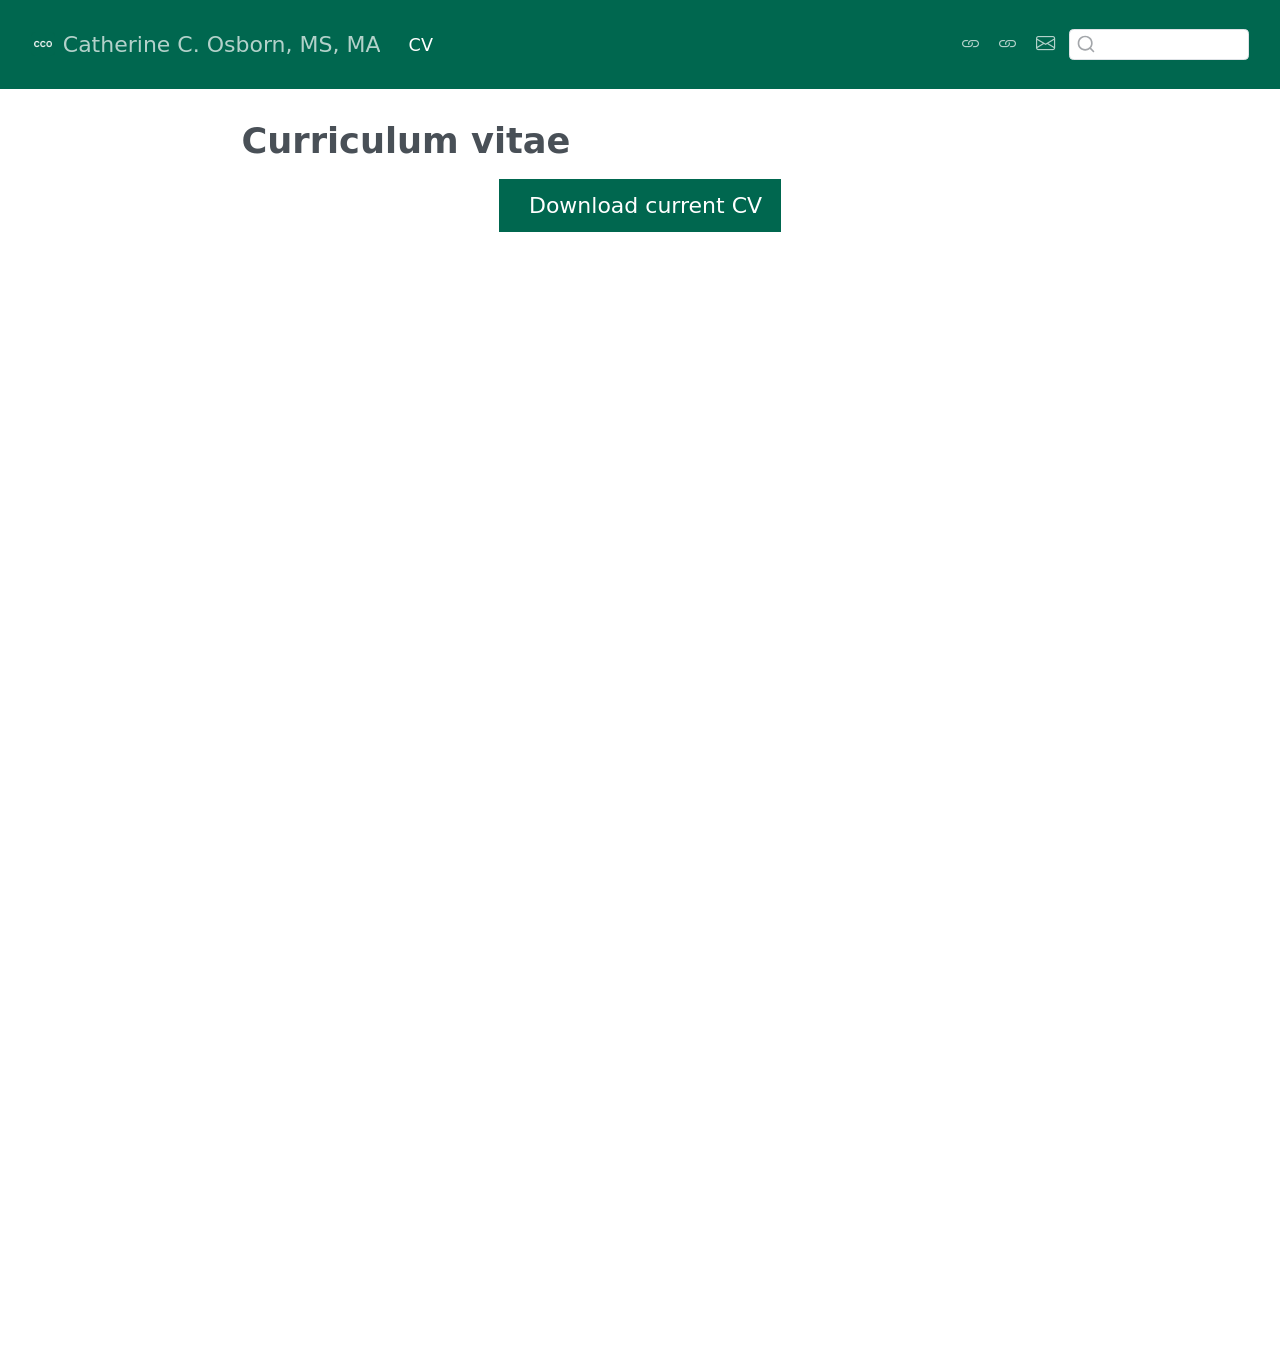
==== commit b89ef76d: "Add files via upload" ====
--- a/docs/cv/index.html
+++ b/docs/cv/index.html
@@ -35,7 +35,7 @@
 <script src="../site_libs/quarto-search/fuse.min.js"></script>
 <script src="../site_libs/quarto-search/quarto-search.js"></script>
 <meta name="quarto:offset" content="../">
-<link href="../img/favicon.png" rel="icon" type="image/png">
+<link href="../img/favicon-16.png" rel="icon" type="image/png">
 <script src="../site_libs/quarto-html/quarto.js" type="module"></script>
 <script src="../site_libs/quarto-html/tabsets/tabsets.js" type="module"></script>
 <script src="../site_libs/quarto-html/popper.min.js"></script>
@@ -45,7 +45,7 @@
 <link href="../site_libs/quarto-html/quarto-syntax-highlighting-64a204ab8560d761af7679ceaba22944.css" rel="stylesheet" id="quarto-text-highlighting-styles">
 <script src="../site_libs/bootstrap/bootstrap.min.js"></script>
 <link href="../site_libs/bootstrap/bootstrap-icons.css" rel="stylesheet">
-<link href="../site_libs/bootstrap/bootstrap-b8b36463dbcfc0c9443b5ac0874d65e4.min.css" rel="stylesheet" append-hash="true" id="quarto-bootstrap" data-mode="light">
+<link href="../site_libs/bootstrap/bootstrap-f537e0258725b829a759441b98ef9bc4.min.css" rel="stylesheet" append-hash="true" id="quarto-bootstrap" data-mode="light">
 <script id="quarto-search-options" type="application/json">{
   "location": "navbar",
   "copy-button": false,
@@ -84,8 +84,8 @@
       <div class="navbar-container container-fluid">
       <div class="navbar-brand-container mx-auto">
     <a href="../index.html" class="navbar-brand navbar-brand-logo">
-    <img src="../img/logo.png" alt="" class="navbar-logo light-content">
-    <img src="../img/logo.png" alt="" class="navbar-logo dark-content">
+    <img src="../img/favicon-512.png" alt="" class="navbar-logo light-content">
+    <img src="../img/favicon-512.png" alt="" class="navbar-logo dark-content">
     </a>
     <a class="navbar-brand" href="../index.html">
     <span class="navbar-title">Catherine C. Osborn, MS, MA</span>
@@ -585,19 +585,6 @@
   });
   </script>
 </div> <!-- /content -->
-<footer class="footer">
-  <div class="nav-footer">
-    <div class="nav-footer-left">
-<p><span class="faux-block">© 2023 Marvin Schmitt CC BY-SA 4.0</span></p>
-</div>   
-    <div class="nav-footer-center">
-<p><span class="faux-block"><a href="https://www.marvinschmitt.com/blog/website-tutorial-quarto/">View the tutorial for this template!</a></span></p>
-</div>
-    <div class="nav-footer-right">
-<p><span class="faux-block"><a href="https://github.com/marvinschmitt/quarto-website-template/">View source on GitHub</a></span></p>
-</div>
-  </div>
-</footer>
 
 
 
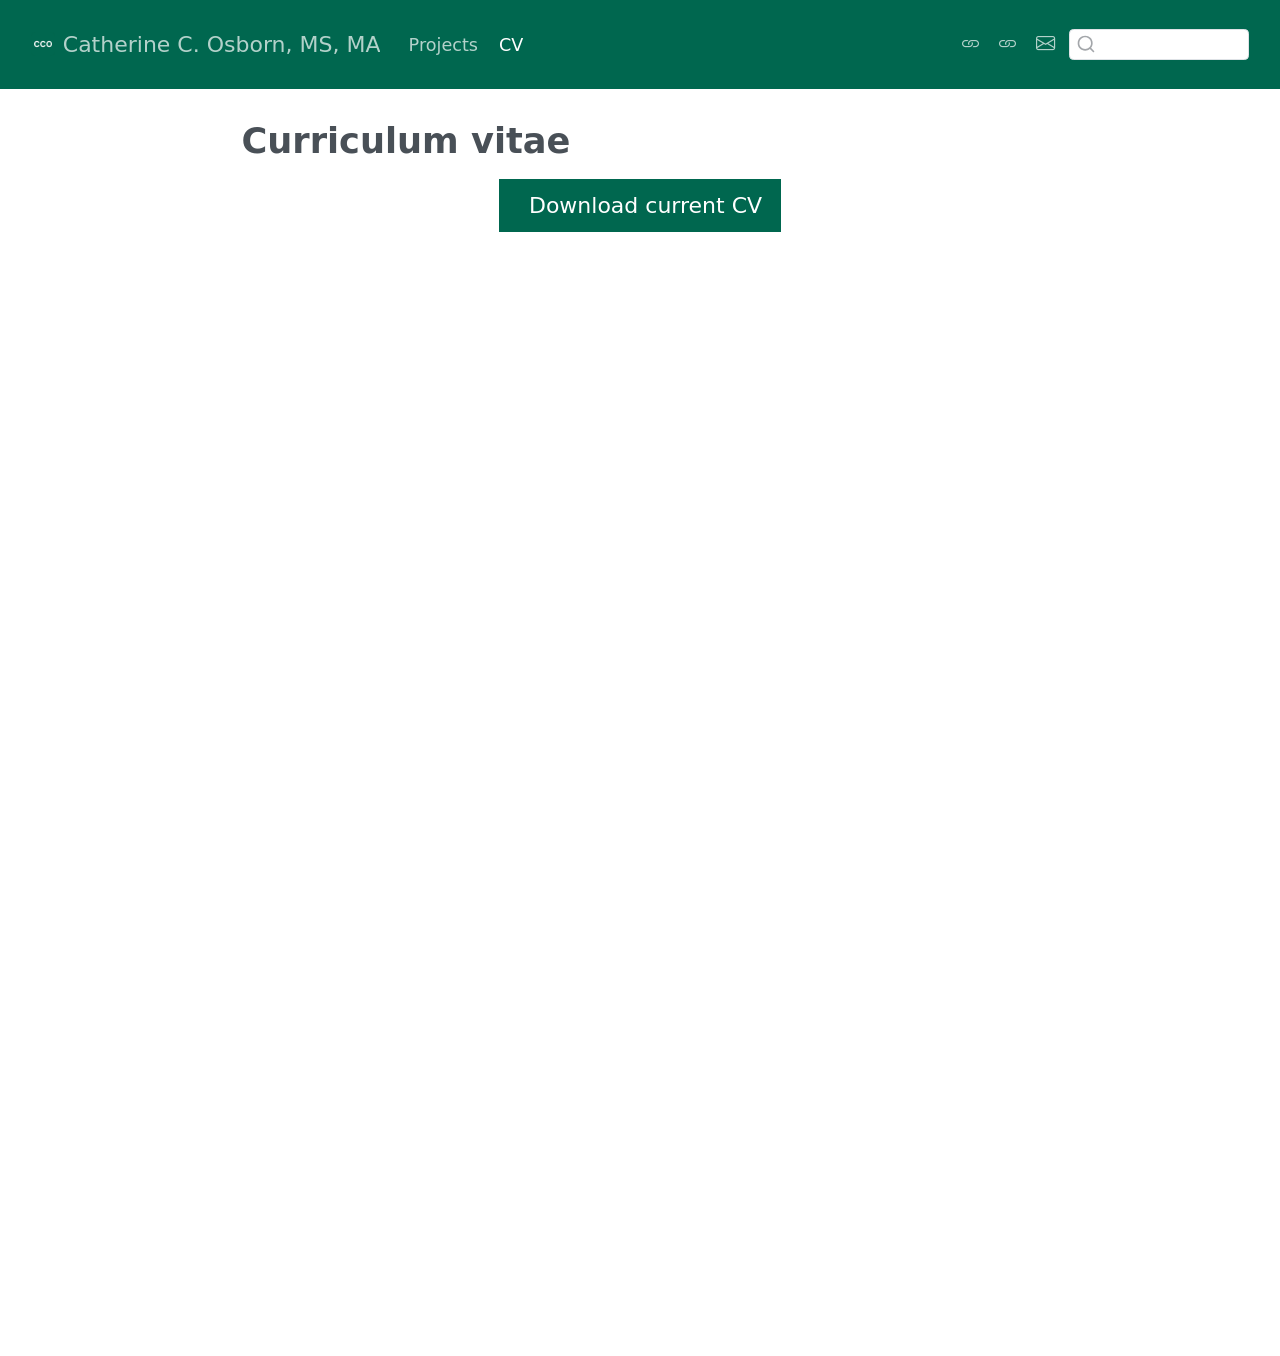
==== commit 499fe5ba: "Add files via upload" ====
--- a/docs/cv/index.html
+++ b/docs/cv/index.html
@@ -98,6 +98,10 @@
           <div class="collapse navbar-collapse" id="navbarCollapse">
             <ul class="navbar-nav navbar-nav-scroll me-auto">
   <li class="nav-item">
+    <a class="nav-link" href="../projects/index.html"> 
+<span class="menu-text">Projects</span></a>
+  </li>  
+  <li class="nav-item">
     <a class="nav-link active" href="../cv/index.html" aria-current="page"> 
 <span class="menu-text">CV</span></a>
   </li>  
